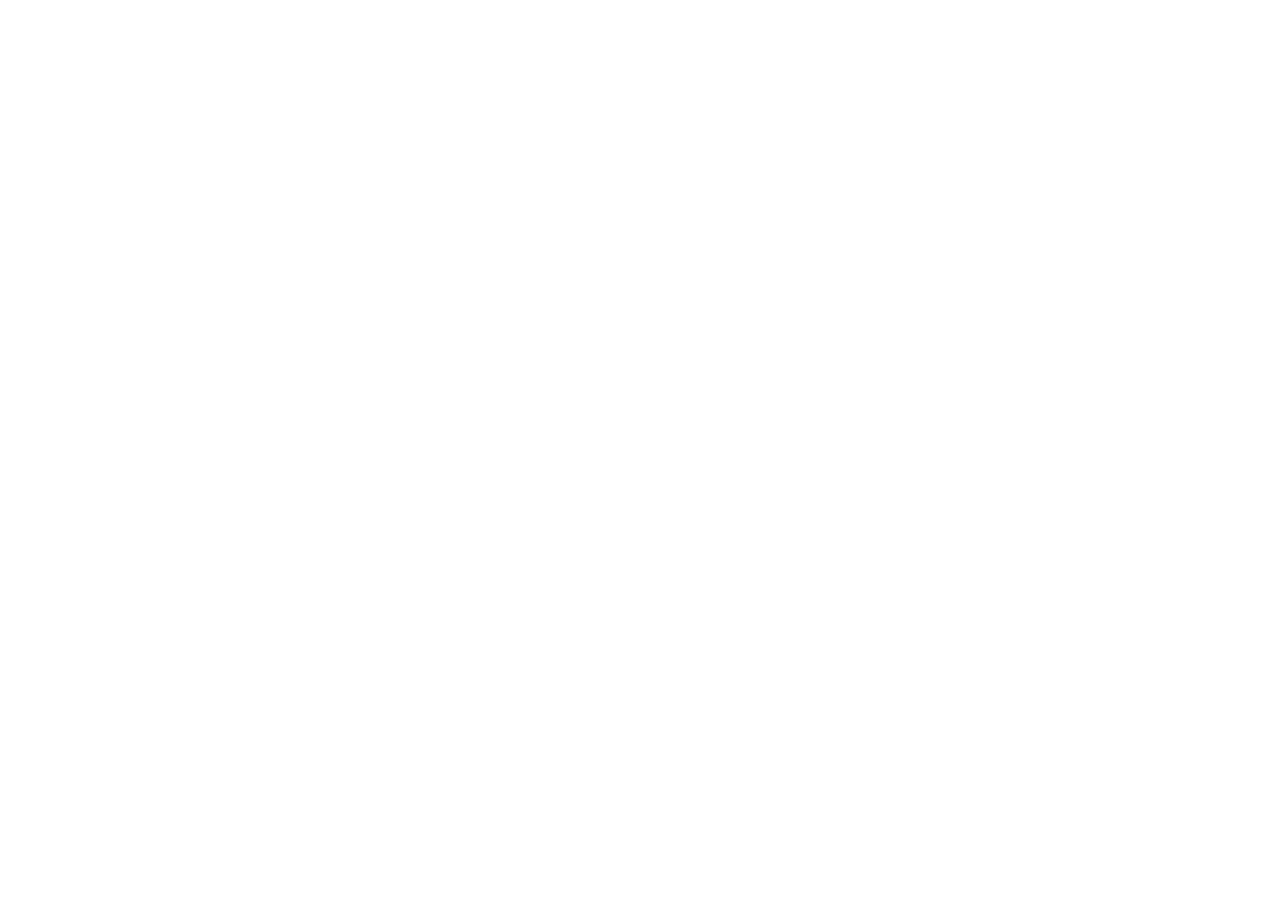
==== contact.html @ dcd4efe6 "initial commit" ====
<!DOCTYPE html>
<html>
<head>
        <link rel="stylesheet" href="https://stackpath.bootstrapcdn.com/bootstrap/4.3.1/css/bootstrap.min.css" integrity="sha384-ggOyR0iXCbMQv3Xipma34MD+dH/1fQ784/j6cY/iJTQUOhcWr7x9JvoRxT2MZw1T" crossorigin="anonymous">
</head>
<body>



</body>
</html>
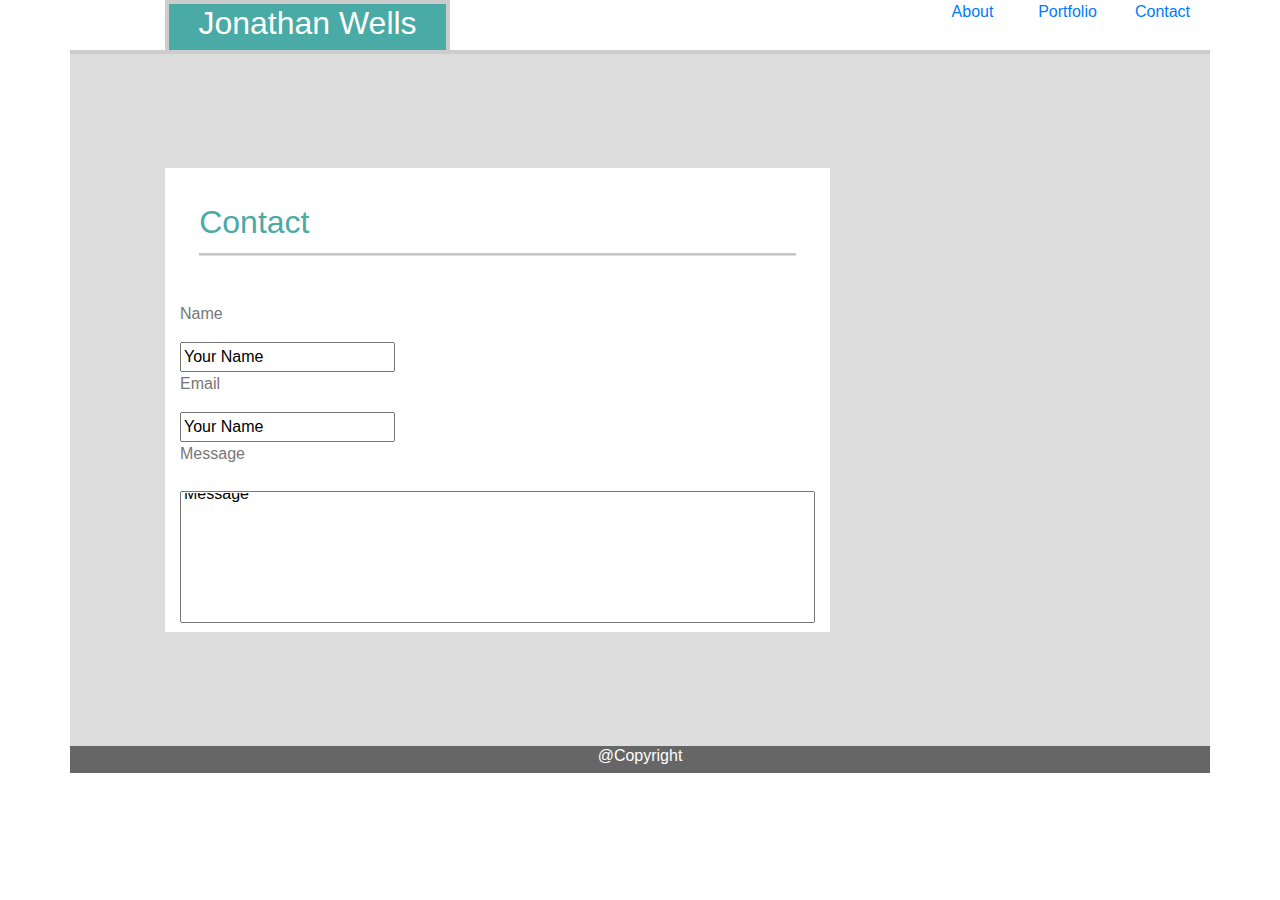
==== commit 8cba0194: "Refresh" ====
--- a/contact.html
+++ b/contact.html
@@ -1,11 +1,126 @@
 <!DOCTYPE html>
 <html>
 <head>
+    <title>Index Portfolio</title>  
         <link rel="stylesheet" href="https://stackpath.bootstrapcdn.com/bootstrap/4.3.1/css/bootstrap.min.css" integrity="sha384-ggOyR0iXCbMQv3Xipma34MD+dH/1fQ784/j6cY/iJTQUOhcWr7x9JvoRxT2MZw1T" crossorigin="anonymous">
+        <link rel="stylesheet" href="style.css">
 </head>
 <body>
+    <div class="container">
+
+        <div class="row">
+            <div class="col-md-1 col-sm-1 lin">
+            </div>
+            <div class="col-md-3 col-sm-3 col-xs-12" id="hdr">
+                <h2>Jonathan Wells</h2>
+            </div>
+            <div class="col-md-5 col-sm-2 lin">
+            </div>
+            <div class="col-md-1 col-sm-2 col-xs-2 lin">
+                <a href="index.html">About</a>
+            </div>
+            <div class="col-md-1 col-sm-2 col-xs-2 lin">
+                <a href="portfolio.html">Portfolio</a>
+            </div>
+            <div class="col-md-1 col-sm-2 col-xs-2 lin">
+                <a href="contact.html">Contact</a>
+            </div>
+        </div>
+
+        <div class="row">
+            <div class="sp">
+                
+            </div>
+        </div>
+
+        <div class="row">
+            <div class="col-md-1 col-sm-1">
+             </div>
+            <div class="col-md-7 col-sm-10"  id="sH">
+                <h2>Contact</h2>
+                <hr>
+            </div>
+            <div class="col-md-4 col-sm-1">
+            </div>
+        </div>
+        <div class="row">
+
+            <div class="col-md-1 col-sm-1">
+            </div>
+            <div class="col-md-7 col-sm-10 mC">
+                <p>Name</p>
+                <form action="/action_page.php">
+                <input type="text" name="FirstName" value="Your Name">
+            </div>
+            <div class="col-md-4 col-sm-1">
+            </div>
+        </div>
+
+        <div class="row">
+
+            <div class="col-md-1 col-sm-1">
+            </div>
+            <div class="col-md-7 col-sm-10 mC">
+                <p>Email</p>
+                <form action="/action_page.php">
+                <input type="text" name="Your Email" value="Your Name"><br>
+            </div>
+            <div class="col-md-4 col-sm-1">
+            </div>
+        </div>
+
+        <div class="row">
+
+            <div class="col-md-1 col-sm-1 bn">
+            </div>
+            <div class="col-md-7 col-sm-10 mC bp cn">
+                <p>Message</p>
+                <form action="/action_page.php">
+                <input id="msg" type="text" name="Your Message" value="Message"><br>
+            </div>
+            <div class="col-md-4 col-sm-1">
+            </div>
+        </div>
+
+        <div class="row">
+            <div class="sp">
+
+            </div>
+        </div>
 
 
 
+        <div class="row">
+            <div class="col-md-12 col-sm-12 ftr">
+                <h6>@Copyright</h6>
+            </div>
+        </div>
+    </div>
+
+        
+
+
+
+
+
+
+
+
+
+
+
+
+
+
+
+
+
+
+
+
+
+
+    </div>
+
 </body>
 </html>--- a/style.css
+++ b/style.css
@@ -0,0 +1,100 @@
+
+.container {
+    background-color:#dddddd;
+    
+}
+#hdr {
+    
+    border:4px solid;
+    border-color:#cccccc;
+    display:block;
+    color: #ffffff;
+    background-color: #4aaaa5;
+    text-align:center;
+    width: 100%;
+    height: 100%;
+}
+
+/*Similar Classes. Try to tidy-up before due date*/
+
+.lin { 
+    background-color:#ffffff;
+    border-bottom: 4px solid;
+    border-color:#cccccc;
+    text-align:center;
+    margin:0;
+}
+    
+
+
+#sH {
+    
+    color: #4aaaa5;
+    background-color:#ffffff;
+    text-align:left;
+    padding: 3%;
+    
+}
+
+hr {
+    height:1px;
+    width:100%;
+    margin-right: auto;
+    margin-left: auto;
+    margin-top: 2%;
+    margin-bottom: 2%;
+    border-width: 2px;
+    background-color:#dddddd;
+
+
+}
+
+p {
+    color:#777777;
+}
+
+.mC {
+    background-color:#ffffff;
+}
+
+.ports {
+    display:inline block;
+}
+
+
+img {
+    height:100%;
+    width:100%;
+    border: 10% solid;
+    border-width:50%;
+    border-color:#ffffff;
+    
+}
+
+.ftr {
+    color:#ffffff;
+    background-color:#666666;
+    text-align:center;
+    height:30%;
+    width:100%;
+
+}
+
+#msg {
+    height:65%;
+    width:100%;
+    padding-bottom:20%;
+}
+
+.sp {
+    height:60%;
+    margin:5%;
+}
+
+.tag{
+    background-color:#4aaaa5;
+    color:#ffffff;
+    text-align:center;
+}
+
+
